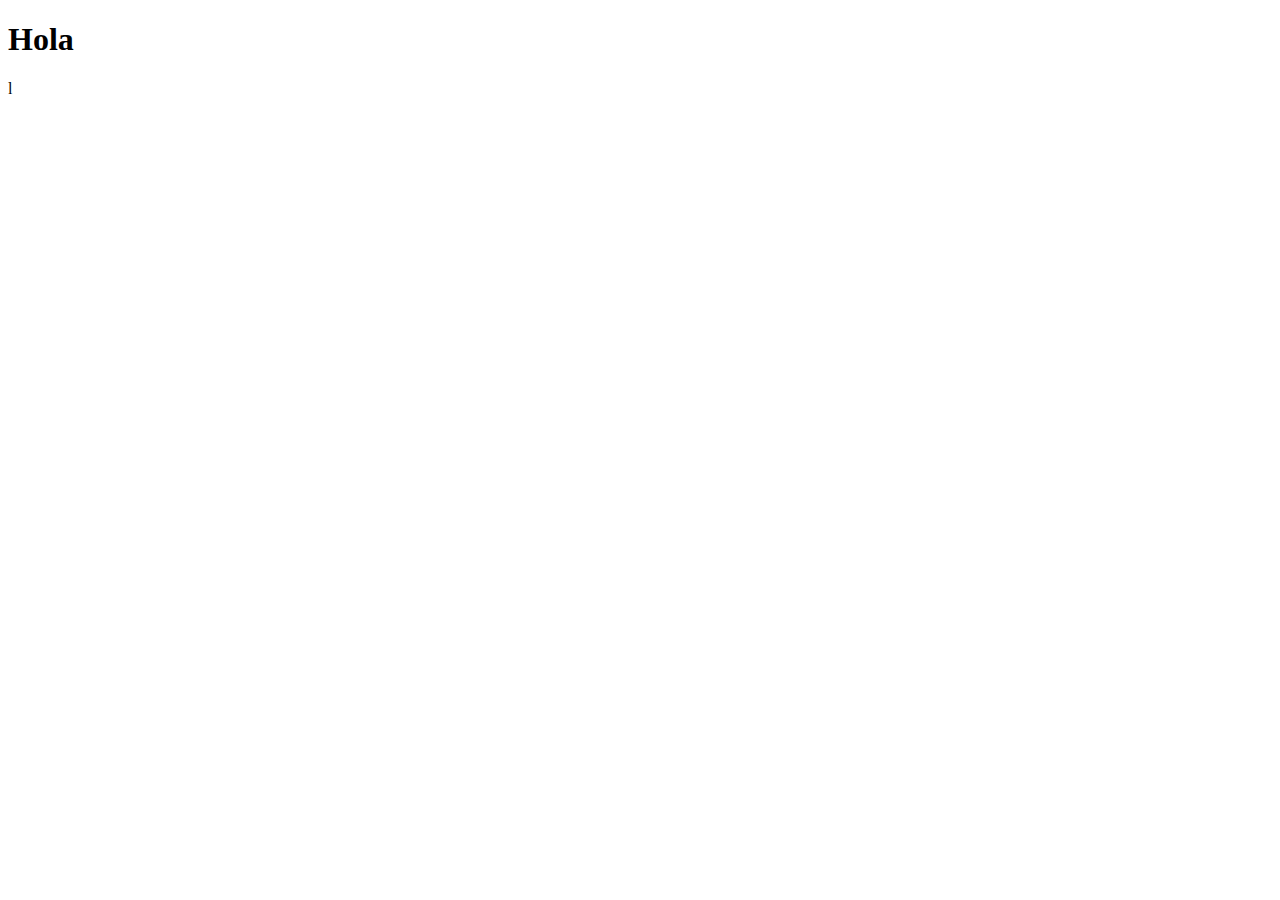
==== index.html @ e8a5c5af "Estructura" ====
<!DOCTYPE html>
<html lang="en">
<head>
    <meta charset="UTF-8">
    <meta http-equiv="X-UA-Compatible" content="IE=edge">
    <meta name="viewport" content="width=device-width, initial-scale=1.0">
    <link rel="stylesheet" href="./css/style.css">
    <title>Document</title>
</head>
<body>
    <h1>Hola</h1>
</body>
</html>l
---- css/style.css ----
body {
    background-color: white;
}
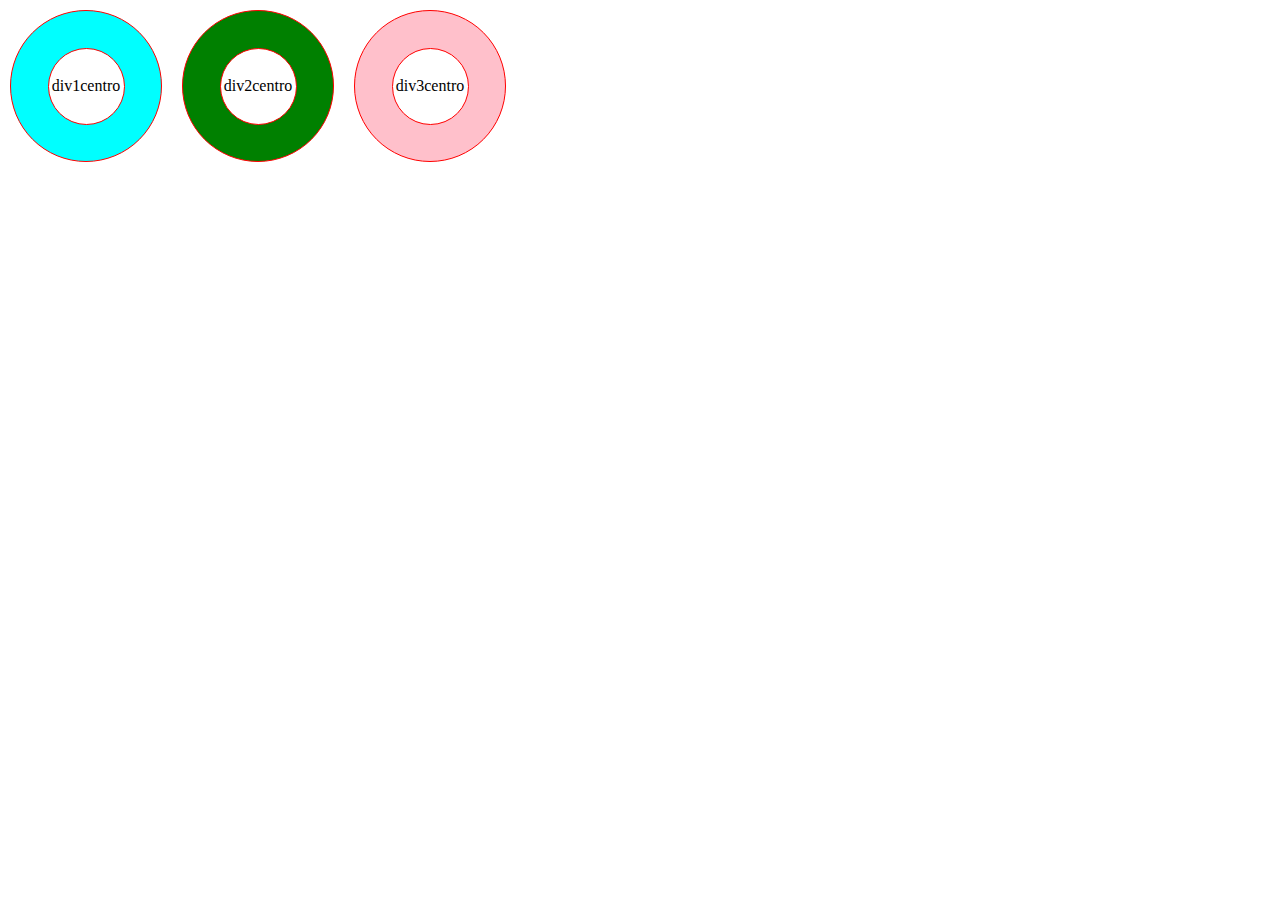
==== commit 2a30c51c: "Google" ====
--- a/index.html
+++ b/index.html
@@ -8,6 +8,14 @@
     <title>Document</title>
 </head>
 <body>
-    <h1>Hola</h1>
+    <div class="box" id="div1">
+        <div class="div1-centro">div1centro</div>
+    </div>
+    <div class="box" id="div2">
+        <div class="div1-centro">div2centro</div>
+    </div>
+    <div class="box" id="div3">
+        <div class="div1-centro">div3centro</div>
+    </div>
 </body>
-</html>l+</html>--- a/css/style.css
+++ b/css/style.css
@@ -1,3 +1,47 @@
 body {
     background-color: white;
+    margin: 0 0 0 0;
+
+}
+.box {
+    float: left;
+   
+/* Desde aquí */
+
+    display: flex;
+    justify-content: center;
+    align-items: center;
+
+/* Repasar esto para el ejercicio del pingüino */
+
+    border: 1px red solid;
+    height: 150px;
+    width: 150px;
+    margin: 10px 10px 10px 10px;
+}
+
+#div1 {
+    background-color: aqua;
+    border-radius: 100%;
+}
+
+#div2 {
+    background-color: green;
+    border-radius: 100%
+}
+
+#div3 {
+    background-color: pink;
+    border-radius: 100%
+}
+
+.div1-centro {
+    background-color: white;
+    width: 75px;    
+    height: 75px;
+    border: 1px solid red;
+    border-radius: 100%;
+    display: flex;
+    justify-content: center;
+    align-items: center;
 }